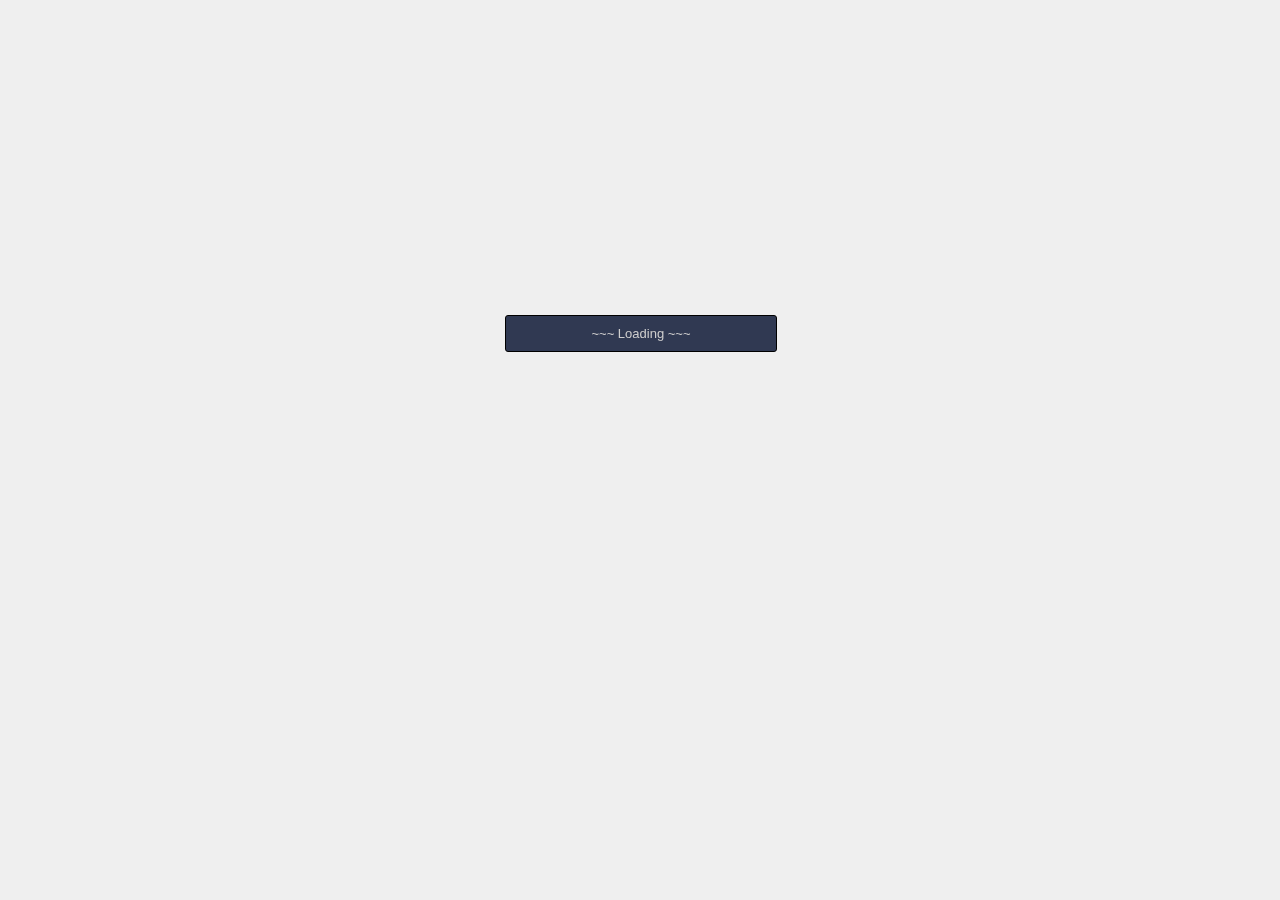
==== index.html @ 1821522e "V 0.0.3: Added SVG World Map library to project, modified index.html, added CSS file, added JS folde" ====
<!doctype html>
<html lang="en">
	<head>
		<meta charset="utf-8">
		<meta name="viewport" content="width=device-width, initial-scale=1, shrink-to-fit=no">
        <title>Conflict AI World Map</title>
        <link rel="stylesheet" type="text/css" href="style.css">
        <style>
            /*body { background-color: #EFEFEF; }
            #svg-world-map-container { opacity: 0; transition: opacity 1s ease-in; }*/
        </style>
	</head>
	<body>
        <!-- Countries -->
        <div id="countries" class="hidden">
            <div id="countrysearch" class="box">
                <div id="searchcontainer">
                    <i class="flaticon-search"></i>
                    <input type="text" id="search" autocomplete="off" onkeyup="searchCountry()" onfocusout="(keyctrl = true)" placeholder="Search country...">
                </div>
            </div>
            <div id="countrylist" class="box"></div>
        </div>
        <!-- Settings -->
        <div id="settings" class="box hidden">
            <button onclick="svgPanZoom.zoomIn()"><i class="flaticon-zoom-in"></i></button>
            <button onclick="svgPanZoom.zoomOut()"><i class="flaticon-zoom-out"></i></button>
            <button onclick="conflictWorldMap.labels('all')"><i class="flaticon-globe"></i></button>
            <button onclick="clickInfo()"><i class="flaticon-question"></i></button>
            <button onclick="toggleBox('countries')"><i class="flaticon-menu"></i></button>
            <button onclick="toggleBox('details')"><i class="flaticon-chart"></i></button>
        </div>
        <!-- Details -->
        <div id="details" class="box hidden">
            <span id="countrytitle" class="big top">World</span>
            <div id="countrydetails" class="bgbox">
                <div id="countryinfo"></div>
                <div class="chart">
                    <canvas id="countrycanvas"></canvas>
                </div>
                <div class="chart high">
                    <canvas id="pushpullcanvas"></canvas>
                </div>
                <div id="pushpullinfo"></div>
            </div>
            <!--<span id="worldtitle" class="big top">World</span>
            <div id="worlddetails" class="bgbox">
            </div>-->
            <div id="help">
                <span class="big top">How to use</span>
                <div class="bgbox">
                    <ul>
                        <li><b>Click on a country</b> for detailed information</li>
                        <li>Use the <b>timeline controls</b> or the <b>slider</b></li>
                        <li><b>Zoom</b> with mouse wheel</li>
                        <li><b>Drag</b> the map with click and hold</li>
                        <!--<li>Double-clicking on a country will zoom it in, double-clicking on the ocean will zoom out</li>-->
                    </ul>
                </div>
                <span class="big top">Keyboard commands</span>
                <div class="bgbox">
                    <ul>
                        <li>"<b> &nbsp; </b>" (Space): Pause</li>
                        <li><b>+ -</b> (Plus & minus): Play animation faster or slower</li>
                        <li><b>⯅ ⯆ ⯇ ⯈</b> (Arrow keys): Start, end, one day back or forward</li>
                        <!--<li><b>C</b>, <b>D</b>, <b>I</b> and <b>L</b>: Show or hide the country list, details, info or labels</li>-->
                    </ul>
                </div>
            </div>
        </div>
        <!-- Conflict graph -->
        <div id="conflicts" class="box hidden">
            <span id="countrytitlebottom" class="big top center"></span>
            <span id="countrytitleinfo" class="small center">(click a country for details)</span>
            <div class="chart big">
                <canvas id="conflictcanvas"></canvas>
            </div>
        </div>
        <!-- Logo -->
        <!--<div id="logo" class="hidden">
            <span class="small black top">just another</span>
            <div class="big">
                <span class="red">Conflict A.I.</span>
                <span class="green">WorldMap</span>
            </div>
        </div>-->
        <!-- Info -->
        <div id="info" class="box hidden">
            <div class="center">
                <h3>Recommendation for Action:</h3>
                <h1>Neural Network Interpretability in Armed Conflict Prediction</h1>
                This interactive dashboard is accompanying the paper <a href="">Recommendation for Action: Neural Network Interpretability in Armed Conflict Prediction</a>.<br>
                It is allowing the reader to explore our historic predictions of conflict alongside the SHAP interpretability method.<br><br>
            </div> 
            <div class="bgbox col-3">
                <b>Authors:</b><br>
                Data collection and methodology: will follow<br>
                Interactive dashboard: will follow
            </div>
            <div class="bgbox col-3">
                <b>Links:</b><br>
                Paper: will follow<br>
                Code: will follow<br>
                Data: will follow
            </div>
            <div class="bgbox col-3">
                <b>Please cite:</b><br>
                will follow
            </div>
            <br style="clear: both;"><br>
            <div>
                Abstract:<br>
                Governmental and non-governmental institutions are now deploying neural networks in the prediction of armed conflict due to their strong predictive power. The advent of interpretability methods is making these predictions increasingly explainable, enticing political and military decision-makers to even derive policy recommendations. The degree to which interpretability methods exceed purely predictive decision support gets blurred in this highly secretive and ethically complex setting. Based on 20 years of conflict data on 249 countries and 60 openly available socio-economic and political indicators of monthly granularity, we train a LSTM neural network with an attention mechanism in a time-shifted binary conflict classification task. Based on our high-performing model, we demonstrate, survey and interpret several interpretability methods such as LIME, Anchors, SHAP, CEM and Attention in the context of conflict prediction. We find that explanations provided by these methods are indeed tempting to derive prescriptive policy recommendations, particularly if based on actionable data features. However, feature variables may be endogenous, confounded, collinear or correlated with conflict, making the model “predictive causal" and recommendations “preemptive" at most.
                Ethics Statement<br>
                Our interdisciplinary paper bridges the academic disciplines of Machine Learning and Conflict and Peace Studies. The prediction of armed conflict is highly sensitive and context-dependent. Many supra-national and non-governmental institutions rely on computational models for peaceful, humanitarian purposes such as conflict mitigation and prevention. These models play an important role in the compilation of comprehensive state reports, war journalism, assessment of war crime, provision of humanitarian aid and international, jurisprudential decision-making. We would like to contribute to a transparent scholarly debate, rather than leaving ethically complex questions to secretive enterprises or governmental institutions. Even more so, since conflict prediction models are already deployed on a daily basis in real-world applications, despite little scrutiny. Assessment of conflict should strive for more diverse, context-dependent perspectives accounting for psychological, non-lethal, socio-economic damage and other more subtle, but no less important factors. We are aware of the risk of bias within our primary data sources, which are all freely available and funded by US American and European donors. The data does not violate privacy rights by disclosing identifiable individuals. The countries analysed in our study are selected solely based on data availability. Training our models on empirical data, results are at risk of replicating inherent data bias.
                Data Features categorised by PMESII<br>
                <br>Political<br>
                WGI: regulatory quality, government effectiveness, rule of law, political stability, control of corruption<br>
                WDI: disaster risk reduction progress score, social protection rating<br>
                <br>Military<br>
                ACLED: fatalities, violence against civilians, battles, riots, protests, explosions/remote violence, strategic developments<br>
                UCDP GED: state-based conflict, non-state conflict, one-sided violence<br>
                SIPRI: military imports, military exports, arms imports, arms exports<br>
                <br>Economic<br>
                WDI: service imports, goods imports, poverty severity index, gdp per capita, market capitalisation, foreign direct investment, gini index, crop production index, food production index, unemployment rate, ease of doing business, stocks traded, import and export price indexes, CO2 emissions, international tourism, consumer price index, inflation<br>
                Prio-Grid: purchasing power parity<br>
                <br>Social<br>
                WDI: female labor force, gender equality, growth of population, life expectancy<br>
                UNHCR: incoming refugees, outgoing refugees, net migration<br>
                <br>Infrastructure<br>
                WDI: access to electricity, freshwater withdrawals, population density, school enrolment, literacy rate<br>
                CPIA: paved roads, urban land area, rural land area<br>
                Prio-Grid: children mortality, children malnutrition, agricultural area, forestation, drug cultivation, precipitation, night time light emission, gold occurrences, diamond occurrences, air temperature, rain season<br>
                <br>Information<br>
                WGI: voice and accountability, transparency index, transparency of information index<br>
                Prio-Grid: quality of financial information<br>
                Resources:
            </div>
        </div>
        <!-- Loading -->
        <div id="loading" class="box">~~~ Loading ~~~</div>
        <!-- Scripts -->
        <script src="src/svg-world-map.js"></script>
        <script src="js/svg-pan-zoom.min.js"></script>
        <!--<script src="js/rough.min.js"></script>-->
        <script src="js/chart.min.js"></script>
        <!--<script src="js/chartjs-plugin-rough.min.js"></script>
        <script src="js/chartjs-plugin-crosshair.js"></script>-->
        <!--<script src="js/chartjs-plugin-vertical-line.js"></script>-->
        <script src="js/chartjs-plugin-datalabels.js"></script>
        <script src="js/conflict-ai.js"></script>
    </body>
</html>
---- style.css ----
/* Global */

html {
    height: 100%;
}

body {
    width: 100%;
    height: 100%;
    overflow: hidden;
    font-family: Lucida Sans Unicode, Lucida Grande, sans-serif;
    /*background-color: rgb(135, 177, 179);*/
    margin: 0;
    background-color: #EFEFEF; /*#8AB1B4*/
    font-size: 13px;
}

a {
    cursor: pointer;
    color: #db3232;
    text-decoration: none;
}

button {
    font-family: sans-serif;
    border: none;
    background-color: transparent;
    cursor: pointer;
    padding: 0;
    vertical-align: middle;
}

h3 {
    margin: 0;
    padding: 0;
}

ul {
    margin: 0;
    padding: 0;
}

ul li {
    list-style: none;
    padding: 5px 0;
    /*line-height: 22px;*/
}

/* Classes */

.big {
    font-size: 25px;
}

.small {
    font-size: 10px;
}

.top {
    font-size: 16px;
}

.center {
    text-align: center;
    display: block;
}

.black {
    color: #262828;
}

.green {
    color: #1eac00;
}

.orange {
    color: #e8862c;
}

.red {
    color: #db3f3b;
}

.grey {
    color: #999999;
}

.icon {
    font-family: apple color emoji,segoe ui emoji,noto color emoji,android emoji,emojisymbols,emojione mozilla,twemoji mozilla,segoe ui symbol;
}

.hidden { 
    display: none;
}

.box {
    position: fixed;
    padding: 10px;
    border: 1px solid #000000;
    /*border-radius: 8px;*/
    color: #CDCDCD;
    /*background-color: rgba(50, 50, 50, .9);
    background-color: rgba(208, 208, 178, .85);*/
    background-color: rgba(0, 11, 43, 0.8);
    /*background-color: rgba(255, 255, 255, 0.9);*/
    transition: opacity .5s;
    /*color: #666666;
    border: 1px solid #DDDDDD;*/
}

.bgbox {
    padding: 10px;
    margin: 5px 0 20px;
    border-radius: 4px;
    /*background-color: rgba(112, 109, 107, 0.3);
    background-color: rgba(240, 240, 240, 0.5);*/
    background-color: rgba(112, 109, 107, 0.3);
    /*background-color: #EFEFEF;
    border: 1px solid #DDDDDD;*/
    background-color: #474d68;
}

/*.bgbox:last-child {
    margin-bottom: 10px;
}*/

.col-3 {
    width: 30%;
    float: left;
    margin: 0 2% 0 0 !important;
}

.col-3:nth-child(4) {
    margin: 0 !important;
}

.chart {
    width: 250px;
    height: 160px;
    margin-bottom: 8px;
}

.chart.big {
    margin-top: 10px;
    height: 220px;
    width: 100%;
}

.chart.high {
    height: 300px;
}

/* Fade-In elements */

#svg-world-map-container, #details, #settings, #countries, #conflicts {
    /*visibility: hidden;*/
    opacity: 0;
    transition: opacity 1s linear;
}

/* Settings */

#settings {
    top: 0;
    right: 0;
    width: 280px;
    height: 40px;
    padding: 10px 10px 0;
    border-bottom-left-radius: 3px;
    border-width: 0 0 1px 1px;
    cursor: default;
}

#settings button {
    padding: 5px 0;
    border-radius: 3px;
}

#settings button:hover, #countrylist ul li:hover, #searchcontainer:hover {
    /*background-color: rgba(112, 109, 107, 0.5);
    background-color: rgba(240, 240, 240, 0.15);*/
    background-color: #EFEFEF;
}

#settings button i {
    margin: 3px;
}

#settings button i::before {
    font-size: 17px;
    margin: 0 10px;
    color: #CDCDCD;
    /*color: #666666;*/
}

#settings button i.flaticon-chart::before {
    margin-left: 12px;
}

#settings button i.flaticon-question::before {
    margin-right: 12px;
    font-size: 14px;
}

/* Details */

#details {
    right: 0;
    top: 52px;
    bottom: 52px;
    width: 280px;
    overflow-y: auto;
    text-align: center;
    border-top-left-radius: 3px;
    border-bottom-left-radius: 3px;
    border-width: 1px 0 1px 1px;
}

#worldstats .big, #countrystats .big {
    line-height: 35px;
}

#details .totalcount {
    text-align: left;
    margin-left: 5px;
}

#details .totalcount .small {
    margin-left: 5px;
}

#details .onedaycount span {
    margin-right: 5px;
}

#details .onedaycount .black, #details .onedaycount .orange {
    margin-left: 5px;
}

#details .totalcount .red, #details .totalcount .green, #details .totalcount .orange {
    text-shadow: 0px 0px 3px #000000;
}

#details .onedaycount {
    margin: 10px !important;
    padding-bottom: 10px;
    border-bottom: 1px solid #3A3A3A;
    text-align: left;
}

#countryinfo {
    margin: 10px 0 30px;
    text-align: left;
    font-size: 15px;
}

#pushpullinfo table {
    margin: 20px 0;
    width: 100%;
    text-align: left;
}

#pushpullinfo table tr td:first-child {
    width: 20%;
    overflow: hidden;
}

/* Logo */

#logo {
    position: fixed;
    top: 15vh;
    width: 276px;
    left: calc(50vw - 188px); /* 276/2 + 50 */
    font-weight: bold;
    text-align: center;
    margin: 5px 0;
}

#logo .big {
    font-style: italic;
    background-color: rgba(50, 50, 50, .9);
    /*border: 2px solid rgba(240, 240, 240, 0.3);*/
    border: 2px solid #808080;
    box-shadow: 0px 0px 1px 2px rgba(50, 50, 50, .9);
    border-radius: 35px;
    width: 270px;
    height: 40px;
    font-size: 25px;
    margin-top: -5px;
    letter-spacing: -2px;
}

#logo .big .green {
    margin-left: -6px;
}

#logo .big .red {
    margin-left: -6px;
}

#logo .small.top {
    font-size: 11px;
    height: 18px;
    padding: 0px 7px 1px;
    transform: skew(-20deg);
    border-radius: 5px;
    background-color: #808080;
    display: inline-block;
   /*box-shadow: 0px 0px 1px 2px rgba(50, 50, 50, .85);
    opacity: .9;*/
}

/* Help, info & loading */

#help .bgbox {
    font-size: 12px;
    text-align: left;
}

#help b {
    color: #262828;
    font-weight: normal;
}

#help ul li {
    line-height: 16px;
    list-style: disclosure-closed;
    margin-left: 15px;
}

#info {
    top: 5vh;
    bottom: 5vh;
    width: 50vw;
    left: 25vw; /*calc(50vw - 360px) 600/2 + 40 */
    border-radius: 3px;
    overflow-y: scroll;
    padding: 20px;
}

#info .bgbox:last-child {
    margin-bottom: 0;
}

#loading {
    top: 35vh;
    width: 250px;
    left: calc(50vw - 135px); /* 250/2 + 10 */
    text-align: center;
    border-radius: 3px;
}

/* Country search */

#countrysearch {
    top: 0;
    left: 0;
    height: 30px; /* + 20px padding */
    width: 180px;
    border-bottom-right-radius: 3px;
    border-width: 0 1px 1px 0;
}

#searchcontainer {
    display: flex;
    width: 100%;
    /*border: 1px solid #666666;
    border-radius: 4px;*/
    width: 174px;
    padding: 3px 2px;
    border-radius: 3px;
}

#searchcontainer i {
    margin: 3px 4px 0 -4px
}

#searchcontainer i::before {
    font-size: 15px;
    margin: 0 10px 0;
}

#search {
    background-color: transparent;
    /*color: #CDCDCD;*/
    color: #444444;
    border: none;
    font-size: 13px;
    width: 135px;
}

/* Countries */

#countrylist {
    left: 0;
    top: 52px;
    bottom: 52px;
    width: 180px;
    overflow-y: auto;
    border-top-right-radius: 3px;
    border-bottom-right-radius: 3px;
    border-width: 1px 1px 1px 0;
}

#countrylist ul li {
    cursor: pointer;
    padding: 3px 10px;
    border-radius: 4px;
    max-height: 22px;
    overflow: hidden;
}

#countrylist ul li .small {
    margin-right: 5px;
}

/* Conflicts */

#conflicts {
    left: 202px;
    right: 302px;
    /*bottom: 52px;*/
    bottom: 0;
    height: 275px;
    /*overflow-y: auto;
    border-radius: 3px;*/
    border-top-left-radius: 3px;
    border-top-right-radius: 3px;
    border-width: 1px 1px 0 1px;
}

#conflicts, #countrydetails .chartjs-size-monitor, #countrydetails .high {
    display: none;
}

/* Controls */

#map-controls {
    background-color: transparent !important;
}

#map-control-buttons, #map-slider-container, #map-date {
    bottom: 0 !important;
    height: 40px;
    position: fixed;
    padding: 10px 10px 0;
    /*background-color: rgba(50, 50, 50, .9) !important;*/
    color: #CDCDCD !important;
    background-color:rgba(0, 11, 43, 0.8) !important;
    /*background-color: rgba(255, 255, 255, 0.8)!important;
    color: #444444 !important;
    border: 1px solid #DDDDDD;*/
    transition: opacity .5s;
}

#map-control-buttons {
    left: 0;
    width: 180px !important;
    border-top-right-radius: 3px;
    border-width: 1px 1px 0 0;
}

#map-slider::-webkit-slider-thumb, #map-slider::-moz-range-thumb { 
    opacity: .8 !important;
}

#map-slider-container {
    /*display: none;*/
    left: 202px;
    right: 302px;
    width: auto !important;
    border-top-right-radius: 3px;
    border-top-left-radius: 3px;
    border-width: 1px 1px 0 1px;
}

#map-date {
    right: 0;
    width: 280px !important;
    height: 45px;
    float: left;
    border-top-left-radius: 3px;
    padding: 5px 10px 0;
    text-align: center !important;
    font-size: 30px;
    border-width: 1px 0 0 1px;
}

#map-controls button {
    opacity: 0.7 !important;
    margin-top: 5px !important;
}

#map-controls button:hover {
    opacity: 1 !important;
}

#map-controls button i::before {
    font-size: 20px;
    margin: 0 7px !important;
    color: #CDCDCD;
    /*color: #444444;*/
}

#map-speed-controls {
    display: none;
    float: left;
    margin-left: 50px;
}

#map-slower, #map-faster {
    margin-top: 6px;
}

#map-slower i::before, #map-faster i::before {
    font-size: 15px;
    font-weight: bold;
}

#map-infobox span {
    text-shadow: none;
    font-weight: bold;
}

/* Responsive breakpoints */

@media all and (max-width: 999px) {

    .big {
        font-size: 15px;
    }

    #settings {
        width: 100%;
        display: flex; 
        justify-content: flex-end;
        padding: 0;
        border-radius: 0;
    }

    #countrysearch {
        height: 35px;
    }

    #searchcontainer, #search {
        width: 100%;
    }

    #worldtitle, #countrytitle, #help .big {
        font-size: 15px;
        line-height: 27px;
    }

    #worldstats, #countrystats {
        margin-bottom: 15px;
        clear: both;
        display: flex;
    }

    #details .totalcount, #details .onedaycount {
        width: 60%;
        float: left;
    }

    #details .onedaycount {
        width: 40%;
    }

    #details .onedaycount {
        border-top: none;
        border-bottom: none;
        font-size: 10px;
        float: right;
        text-align: right;
    }

    #details .onedaycount .black, #details .onedaycount .orange {
        margin-left: 0;
    }

    #details .onedaycount span:before { 
        content: ' '; 
        display: block;
        margin-top: 10px;
    }

    #details .chart {
        clear: both;
        margin: 0 auto;
    }

    #map-control-buttons, #map-slider-container, #map-date {
        height: 35px !important;
        padding: 5px 0 0 !important;
    }

    #map-control-buttons {
        border-top-left-radius: 3px;
    }

    #map-controls button i::before {
        font-size: 18px;
        margin: 0 5px;
    }

    #map-date {
        font-size: 20px;
        border-top-left-radius: 0;
        border-top-right-radius: 3px;
    }

    @media all and (orientation: portrait) {

        #logo {
            top: 50px;
            left: calc(50vw - 138px);
        }
    
        #info {
            top: 135px;
            right: 1px;
            left: 1px;
            width: auto;
        }

        #details, #countrysearch, #countrylist {
            right: 1px;
            left: 1px;
            width: auto;
            border-radius: 3px;
        }
    
        #details {
            top: unset;
            bottom: 82px;
            height: calc(50vh - 103px);
        }

        #countrysearch {
            padding: 5px 0 0;
            top: 41px;
        }

        #countrylist {
            top: 82px;
            bottom: unset;
            height: calc(50vh - 102px);
        }

        #map-slider-container {
            left: 0;
            right: 0;
            border-radius: 0;
            padding-right: 20px;
        }

        #map-slider {
            width: 93% !important;
            margin: 14px 12px 0 !important;
        }

        #map-control-buttons {
            left: 1px !important;
            bottom: 41px !important;
            width: calc(50vw - 1px) !important;
            border-top-right-radius: 0;
            border-bottom-left-radius: 3px;
            text-align: center !important;
        }

        #map-date {
            right: 1px !important;
            bottom: 41px !important;
            width: calc(50vw - 2px) !important;
            text-align: center !important;
            border-bottom-right-radius: 3px;
        }

    }

    @media all and (orientation: landscape) {

        #logo {
            top: 0;
            left: calc(50vw - 163px);
        }
    
        #info {
            top: 75px;
            right: 51px;
            left: 1px;
            bottom: 41px;
            width: auto;
            overflow-y: auto;
        }
        
        #info .bgbox:last-child {
            margin-bottom: 10px;
        }

        #settings {
            bottom: 0;
            right: 0;
            width: 50px;
            height: auto;
            flex-direction: column-reverse;
        }

        #settings button {
            margin: 6px 6px 4px 7px;
            padding: 9px;
        }

        #settings button i::before {
            margin-left: -1px !important;
        }
        
        #details {
            top: 0;
            right: 51px;
            bottom: 41px;
            width: calc(50vw - 46px);
            border-top-left-radius: 0;
        }
        
        #countrysearch, #countrylist {
            width: calc(50vw - 46px);
        }
        
        #countrysearch {
            padding: 5px 10px 0;
            top: 0;
        }
        
        #countrylist {
            top: 41px;
            bottom: 41px;
        }

        #map-date {
            left: 0;
            width: calc(50vw - 207px) !important;
            border-top-left-radius: 0;
            border-top-right-radius: 3px;
        }

        #map-control-buttons {
            left: calc(50vw - 206px) !important;
            text-align: center;
        }

        #map-controls button {
            margin-top: 7px !important;
        }

        #map-slider-container {
            left: unset;
            right: 51px;
            width: calc(50vw - 26px) !important;
        }

        #map-slider {
            width: 87% !important;
            margin: 14px 13px 0 21px !important;
        }
        
    }

}

@media all and (max-width: 666px) { 

    #map-date {
        font-size: 12px;
        line-height: 33px;
    }

}
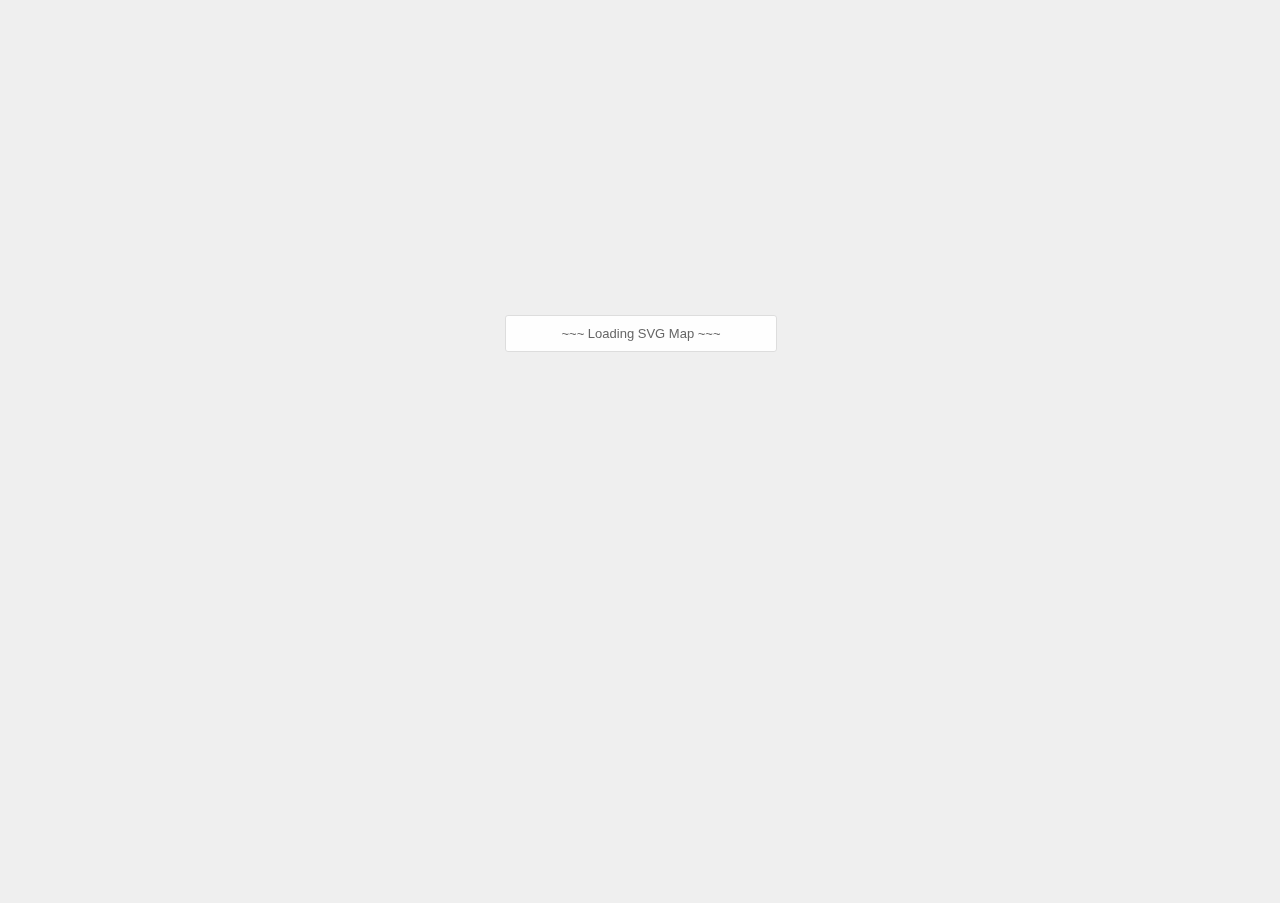
==== commit fc768dad: "V 0.0.4: Added shapley data for countries, added conflict prediction, added shapley and conflict gra" ====
--- a/index.html
+++ b/index.html
@@ -144,8 +144,8 @@
         <script src="js/svg-pan-zoom.min.js"></script>
         <!--<script src="js/rough.min.js"></script>-->
         <script src="js/chart.min.js"></script>
-        <!--<script src="js/chartjs-plugin-rough.min.js"></script>
-        <script src="js/chartjs-plugin-crosshair.js"></script>-->
+        <!--<script src="js/chartjs-plugin-rough.min.js"></script>-->
+        <script src="js/chartjs-plugin-crosshair.js"></script>
         <!--<script src="js/chartjs-plugin-vertical-line.js"></script>-->
         <script src="js/chartjs-plugin-datalabels.js"></script>
         <script src="js/conflict-ai.js"></script>
--- a/style.css
+++ b/style.css
@@ -96,16 +96,16 @@
 .box {
     position: fixed;
     padding: 10px;
-    border: 1px solid #000000;
-    /*border-radius: 8px;*/
+    /*border: 1px solid #000000;
+    border-radius: 8px;
     color: #CDCDCD;
-    /*background-color: rgba(50, 50, 50, .9);
-    background-color: rgba(208, 208, 178, .85);*/
-    background-color: rgba(0, 11, 43, 0.8);
-    /*background-color: rgba(255, 255, 255, 0.9);*/
+    background-color: rgba(208, 208, 178, .85);
+    background-color: rgba(50, 50, 50, .9);
+    background-color: rgba(0, 11, 43, 0.8);*/
+    background-color: rgba(255, 255, 255, 0.9);
     transition: opacity .5s;
-    /*color: #666666;
-    border: 1px solid #DDDDDD;*/
+    color: #666666;
+    border: 1px solid #DDDDDD;
 }
 
 .bgbox {
@@ -113,11 +113,9 @@
     margin: 5px 0 20px;
     border-radius: 4px;
     /*background-color: rgba(112, 109, 107, 0.3);
-    background-color: rgba(240, 240, 240, 0.5);*/
-    background-color: rgba(112, 109, 107, 0.3);
-    /*background-color: #EFEFEF;
-    border: 1px solid #DDDDDD;*/
-    background-color: #474d68;
+    background-color: #EFEFEF;*/
+    background-color: rgba(240, 240, 240, 0.5);
+    border: 1px solid #DDDDDD;
 }
 
 /*.bgbox:last-child {
@@ -189,8 +187,8 @@
 #settings button i::before {
     font-size: 17px;
     margin: 0 10px;
-    color: #CDCDCD;
-    /*color: #666666;*/
+    /*color: #CDCDCD;*/
+    color: #666666;
 }
 
 #settings button i.flaticon-chart::before {
@@ -420,18 +418,14 @@
 #conflicts {
     left: 202px;
     right: 302px;
-    /*bottom: 52px;*/
-    bottom: 0;
+    bottom: 52px;
+    /*bottom: 0;*/
     height: 275px;
     /*overflow-y: auto;
     border-radius: 3px;*/
     border-top-left-radius: 3px;
     border-top-right-radius: 3px;
-    border-width: 1px 1px 0 1px;
-}
-
-#conflicts, #countrydetails .chartjs-size-monitor, #countrydetails .high {
-    display: none;
+    border-width: 1px;
 }
 
 /* Controls */
@@ -445,13 +439,13 @@
     height: 40px;
     position: fixed;
     padding: 10px 10px 0;
-    /*background-color: rgba(50, 50, 50, .9) !important;*/
+    /*background-color: rgba(50, 50, 50, .9) !important;
     color: #CDCDCD !important;
-    background-color:rgba(0, 11, 43, 0.8) !important;
-    /*background-color: rgba(255, 255, 255, 0.8)!important;
+    background-color:rgba(0, 11, 43, 0.8) !important;*/
+    background-color: rgba(255, 255, 255, 0.8)!important;
+    transition: opacity .5s;
     color: #444444 !important;
-    border: 1px solid #DDDDDD;*/
-    transition: opacity .5s;
+    border: 1px solid #DDDDDD;
 }
 
 #map-control-buttons {
@@ -466,7 +460,6 @@
 }
 
 #map-slider-container {
-    /*display: none;*/
     left: 202px;
     right: 302px;
     width: auto !important;
@@ -499,8 +492,8 @@
 #map-controls button i::before {
     font-size: 20px;
     margin: 0 7px !important;
-    color: #CDCDCD;
-    /*color: #444444;*/
+    /*color: #CDCDCD;*/
+    color: #444444;
 }
 
 #map-speed-controls {
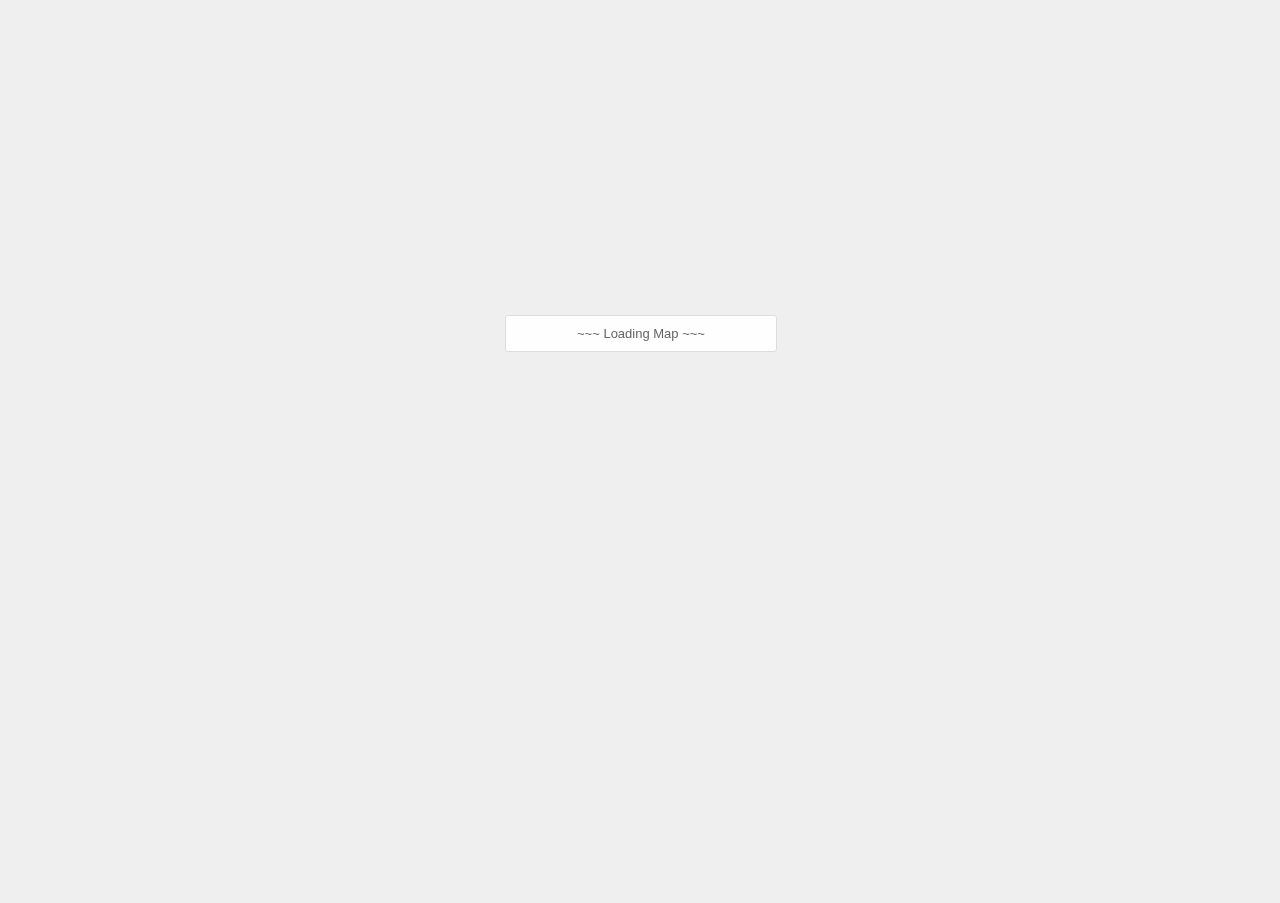
==== commit 96e9649a: "V 0.0.5: Added vertical line drag handler to conflict graph, removed time slider drag handler, added" ====
--- a/index.html
+++ b/index.html
@@ -35,9 +35,9 @@
             <span id="countrytitle" class="big top">World</span>
             <div id="countrydetails" class="bgbox">
                 <div id="countryinfo"></div>
-                <div class="chart">
+                <!--<div class="chart">
                     <canvas id="countrycanvas"></canvas>
-                </div>
+                </div>-->
                 <div class="chart high">
                     <canvas id="pushpullcanvas"></canvas>
                 </div>
@@ -144,8 +144,8 @@
         <script src="js/svg-pan-zoom.min.js"></script>
         <!--<script src="js/rough.min.js"></script>-->
         <script src="js/chart.min.js"></script>
-        <!--<script src="js/chartjs-plugin-rough.min.js"></script>-->
-        <script src="js/chartjs-plugin-crosshair.js"></script>
+        <!--<script src="js/chartjs-plugin-rough.min.js"></script>
+        <script src="js/chartjs-plugin-crosshair.js"></script>-->
         <!--<script src="js/chartjs-plugin-vertical-line.js"></script>-->
         <script src="js/chartjs-plugin-datalabels.js"></script>
         <script src="js/conflict-ai.js"></script>
--- a/style.css
+++ b/style.css
@@ -113,8 +113,8 @@
     margin: 5px 0 20px;
     border-radius: 4px;
     /*background-color: rgba(112, 109, 107, 0.3);
-    background-color: #EFEFEF;*/
-    background-color: rgba(240, 240, 240, 0.5);
+    background-color: rgba(240, 240, 240, 0.5);*/
+    background-color: #EFEFEF;
     border: 1px solid #DDDDDD;
 }
 
@@ -418,14 +418,14 @@
 #conflicts {
     left: 202px;
     right: 302px;
-    bottom: 52px;
-    /*bottom: 0;*/
+    /*bottom: 52px;*/
+    bottom: 0;
     height: 275px;
     /*overflow-y: auto;
     border-radius: 3px;*/
     border-top-left-radius: 3px;
     border-top-right-radius: 3px;
-    border-width: 1px;
+    border-width: 1px 1px 0 1px;
 }
 
 /* Controls */
@@ -460,12 +460,13 @@
 }
 
 #map-slider-container {
-    left: 202px;
+    display: none;
+    /*left: 202px;
     right: 302px;
     width: auto !important;
     border-top-right-radius: 3px;
     border-top-left-radius: 3px;
-    border-width: 1px 1px 0 1px;
+    border-width: 1px 1px 0 1px;*/
 }
 
 #map-date {
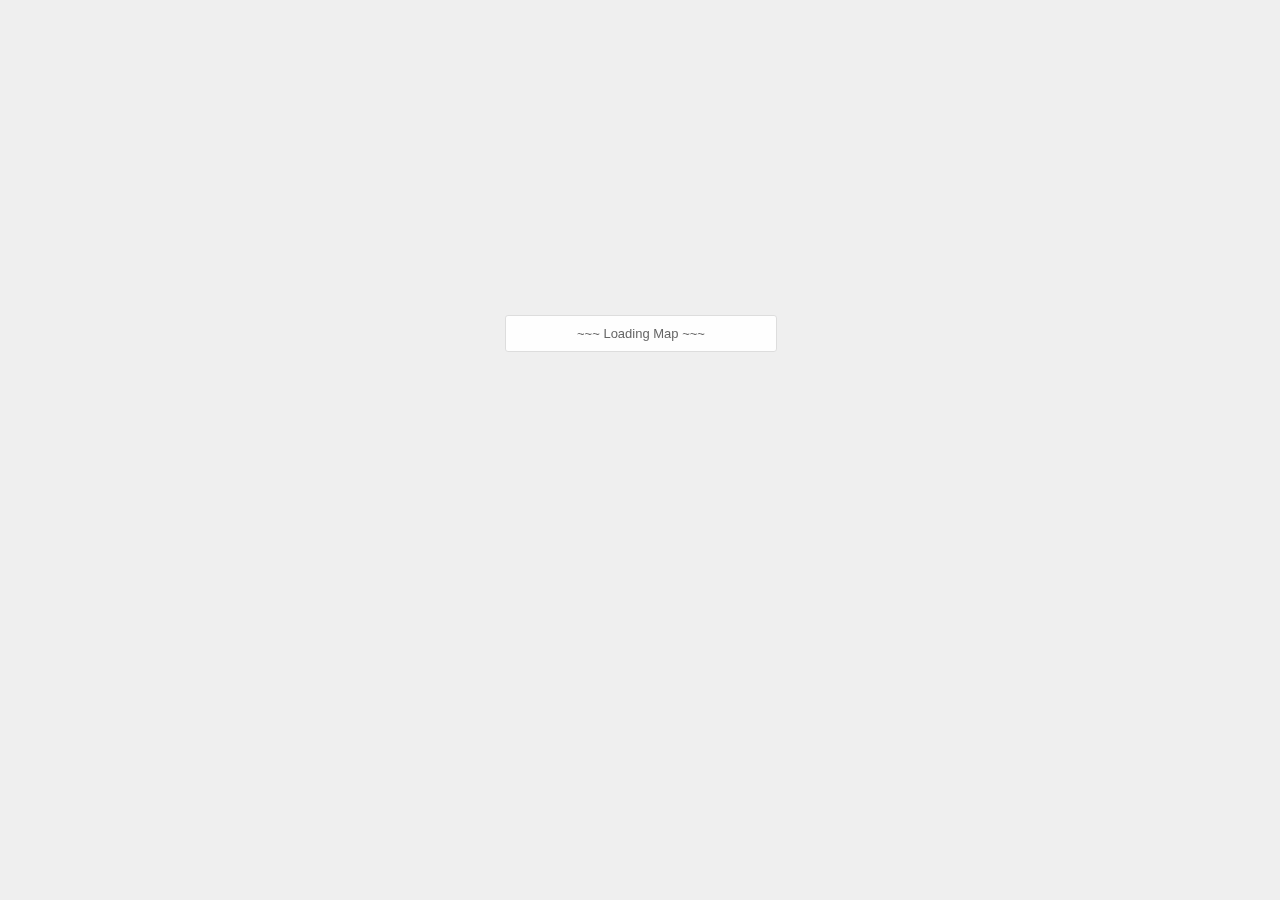
==== commit 31cbfdaa: "V 0.0.8: Added dark mode, modified UI" ====
--- a/index.html
+++ b/index.html
@@ -3,7 +3,7 @@
 	<head>
 		<meta charset="utf-8">
 		<meta name="viewport" content="width=device-width, initial-scale=1, shrink-to-fit=no">
-        <title>Conflict AI World Map</title>
+        <title>Conflict Prediction Interpretability</title>
         <link rel="stylesheet" type="text/css" href="style.css">
         <style>
             /*body { background-color: #EFEFEF; }
@@ -32,7 +32,7 @@
         </div>
         <!-- Details -->
         <div id="details" class="box hidden">
-            <span id="countrytitle" class="big top">World</span>
+            <span id="countrytitle" class="big top">Neural Network SHAP Interpretability</span>
             <div id="countrydetails" class="bgbox">
                 <div id="countryinfo"></div>
                 <!--<div class="chart">
@@ -70,42 +70,57 @@
         </div>
         <!-- Conflict graph -->
         <div id="conflicts" class="box hidden">
-            <span id="countrytitlebottom" class="big top center"></span>
-            <span id="countrytitleinfo" class="small center">(click a country for details)</span>
+            <div id="conflictinfo">
+                <span id="countrytitlebottom" class="big top center"></span>
+                <span id="countrytitleinfo" class="small center">(click a country for details)</span>
+                <div id="mapsync" class="small center">
+                    <!--<input type="checkbox" id="predmap" name="predmap" onclick="showPrediction()">
+                    <label for="predmap">Show prediction on map</label>-->
+                    <span>
+                        <input type="checkbox" id="predsync" name="predsync" onclick="syncPrediction()">
+                        <label for="predsync">Sync prediction with ground truth</label>
+                    </span>
+                    &nbsp; 
+                    <span>
+                        <input type="checkbox" id="darkmode" name="darkmode" onclick="toggleDarkMode()">
+                        <label for="darkmode">Dark mode</label>
+                    </span>
+                </div>
+            </div>
             <div class="chart big">
                 <canvas id="conflictcanvas"></canvas>
             </div>
         </div>
-        <!-- Logo -->
-        <!--<div id="logo" class="hidden">
-            <span class="small black top">just another</span>
-            <div class="big">
-                <span class="red">Conflict A.I.</span>
-                <span class="green">WorldMap</span>
-            </div>
-        </div>-->
+        <!-- Overlay -->
+        <div id="overlay" class="hidden" onclick="clickInfo()"></div>
         <!-- Info -->
         <div id="info" class="box hidden">
+            <button class="close" onclick="clickInfo()"><i class="flaticon-cross"></i></button>
             <div class="center">
                 <h3>Recommendation for Action:</h3>
                 <h1>Neural Network Interpretability in Armed Conflict Prediction</h1>
                 This interactive dashboard is accompanying the paper <a href="">Recommendation for Action: Neural Network Interpretability in Armed Conflict Prediction</a>.<br>
                 It is allowing the reader to explore our historic predictions of conflict alongside the SHAP interpretability method.<br><br>
             </div> 
-            <div class="bgbox col-3">
+            <div class="bgbox col-4">
                 <b>Authors:</b><br>
                 Data collection and methodology: will follow<br>
                 Interactive dashboard: will follow
             </div>
-            <div class="bgbox col-3">
+            <div class="bgbox col-4">
                 <b>Links:</b><br>
                 Paper: will follow<br>
                 Code: will follow<br>
                 Data: will follow
             </div>
-            <div class="bgbox col-3">
+            <div class="bgbox col-4">
                 <b>Please cite:</b><br>
                 will follow
+            </div>
+            <div class="bgbox col-4">
+                <b>Download data:</b><br>
+                JSON<br>
+                CSV
             </div>
             <br style="clear: both;"><br>
             <div>
--- a/style.css
+++ b/style.css
@@ -15,6 +15,12 @@
     font-size: 13px;
 }
 
+body.dark {
+    background-color: #262626; 
+    filter: invert(90%);
+    transition: all 1s;
+}
+
 a {
     cursor: pointer;
     color: #db3232;
@@ -57,7 +63,7 @@
 }
 
 .top {
-    font-size: 16px;
+    font-size: 20px;
 }
 
 .center {
@@ -123,12 +129,22 @@
 }*/
 
 .col-3 {
-    width: 30%;
+    width: 32%;
     float: left;
     margin: 0 2% 0 0 !important;
 }
 
-.col-3:nth-child(4) {
+.col-3:nth-child(3) {
+    margin: 0 !important;
+}
+
+.col-4 {
+    width: 21.5%;
+    float: left;
+    margin: 0 2% 0 0 !important;
+}
+
+.col-4:nth-child(6) {
     margin: 0 !important;
 }
 
@@ -140,20 +156,31 @@
 
 .chart.big {
     margin-top: 10px;
-    height: 220px;
+    height: 200px;
     width: 100%;
 }
 
 .chart.high {
     height: 300px;
+    margin: 20px 0;
 }
 
 /* Fade-In elements */
 
-#svg-world-map-container, #details, #settings, #countries, #conflicts {
+#svg-world-map-container, #details, #settings, #countries, #conflicts, #overlay, #info {
     /*visibility: hidden;*/
     opacity: 0;
-    transition: opacity 1s linear;
+    transition: opacity .5s linear;
+}
+
+#overlay {
+    background-color: rgba(255, 255, 255, 0.9);
+    width: 100%;
+    height: 100%;
+    position: absolute;
+    top: 0;
+    left: 0;
+    z-index: 10;
 }
 
 /* Settings */
@@ -184,7 +211,7 @@
     margin: 3px;
 }
 
-#settings button i::before {
+#settings button i::before, #info button i::before {
     font-size: 17px;
     margin: 0 10px;
     /*color: #CDCDCD;*/
@@ -204,14 +231,13 @@
 
 #details {
     right: 0;
+    bottom: 0;
     top: 52px;
-    bottom: 52px;
     width: 280px;
     overflow-y: auto;
     text-align: center;
     border-top-left-radius: 3px;
-    border-bottom-left-radius: 3px;
-    border-width: 1px 0 1px 1px;
+    border-width: 1px 0 0 1px;
 }
 
 #worldstats .big, #countrystats .big {
@@ -246,16 +272,23 @@
     text-align: left;
 }
 
-#countryinfo {
+/*#countryinfo {
     margin: 10px 0 30px;
     text-align: left;
     font-size: 15px;
-}
-
-#pushpullinfo table {
-    margin: 20px 0;
+}*/
+
+#pushpullinfo table, #countryinfo table {
     width: 100%;
     text-align: left;
+}
+
+#pushpullinfo table td, #countryinfo table td {
+    vertical-align: top;
+}
+
+#pushpullinfo table {
+    margin-top: 20px;
 }
 
 #pushpullinfo table tr td:first-child {
@@ -263,50 +296,8 @@
     overflow: hidden;
 }
 
-/* Logo */
-
-#logo {
-    position: fixed;
-    top: 15vh;
-    width: 276px;
-    left: calc(50vw - 188px); /* 276/2 + 50 */
-    font-weight: bold;
-    text-align: center;
-    margin: 5px 0;
-}
-
-#logo .big {
-    font-style: italic;
-    background-color: rgba(50, 50, 50, .9);
-    /*border: 2px solid rgba(240, 240, 240, 0.3);*/
-    border: 2px solid #808080;
-    box-shadow: 0px 0px 1px 2px rgba(50, 50, 50, .9);
-    border-radius: 35px;
-    width: 270px;
-    height: 40px;
-    font-size: 25px;
-    margin-top: -5px;
-    letter-spacing: -2px;
-}
-
-#logo .big .green {
-    margin-left: -6px;
-}
-
-#logo .big .red {
-    margin-left: -6px;
-}
-
-#logo .small.top {
-    font-size: 11px;
-    height: 18px;
-    padding: 0px 7px 1px;
-    transform: skew(-20deg);
-    border-radius: 5px;
-    background-color: #808080;
-    display: inline-block;
-   /*box-shadow: 0px 0px 1px 2px rgba(50, 50, 50, .85);
-    opacity: .9;*/
+#pushpullinfo table tr td::first-letter {
+    text-transform: capitalize;
 }
 
 /* Help, info & loading */
@@ -335,10 +326,20 @@
     border-radius: 3px;
     overflow-y: scroll;
     padding: 20px;
+    z-index: 20;
 }
 
 #info .bgbox:last-child {
     margin-bottom: 0;
+}
+
+#info button.close {
+    float: right;
+}
+
+#info button.close i {
+    position: fixed;
+    margin-left: -35px;
 }
 
 #loading {
@@ -392,20 +393,19 @@
 
 #countrylist {
     left: 0;
+    bottom: 0;
     top: 52px;
-    bottom: 52px;
     width: 180px;
     overflow-y: auto;
     border-top-right-radius: 3px;
-    border-bottom-right-radius: 3px;
-    border-width: 1px 1px 1px 0;
+    border-width: 1px 1px 0 0;
 }
 
 #countrylist ul li {
     cursor: pointer;
     padding: 3px 10px;
     border-radius: 4px;
-    max-height: 22px;
+    max-height: 21px;
     overflow: hidden;
 }
 
@@ -426,6 +426,12 @@
     border-top-left-radius: 3px;
     border-top-right-radius: 3px;
     border-width: 1px 1px 0 1px;
+    z-index: 0;
+}
+
+#conflictinfo {
+	width: 300px;
+	margin: auto;
 }
 
 /* Controls */
@@ -449,10 +455,13 @@
 }
 
 #map-control-buttons {
-    left: 0;
     width: 180px !important;
-    border-top-right-radius: 3px;
-    border-width: 1px 1px 0 0;
+	background: none !important;
+	border: none !important;
+	left: 230px;
+	bottom: 215px !important;
+    z-index: 1;
+    opacity: 0;
 }
 
 #map-slider::-webkit-slider-thumb, #map-slider::-moz-range-thumb { 
@@ -470,15 +479,16 @@
 }
 
 #map-date {
-    right: 0;
-    width: 280px !important;
-    height: 45px;
-    float: left;
-    border-top-left-radius: 3px;
-    padding: 5px 10px 0;
-    text-align: center !important;
-    font-size: 30px;
-    border-width: 1px 0 0 1px;
+	right: 350px;
+	width: auto !important;
+	float: left;
+	font-size: 20px;
+	border: none;
+	bottom: 220px !important;
+	color: #666 !important;
+	background: none !important;
+	z-index: 1;
+    opacity: 0;
 }
 
 #map-controls button {
@@ -498,9 +508,12 @@
 }
 
 #map-speed-controls {
-    display: none;
-    float: left;
-    margin-left: 50px;
+	position: fixed;
+	width: auto !important;
+	bottom: 230px;
+	left: 415px;
+	z-index: 1;
+    opacity: 0;
 }
 
 #map-slower, #map-faster {
